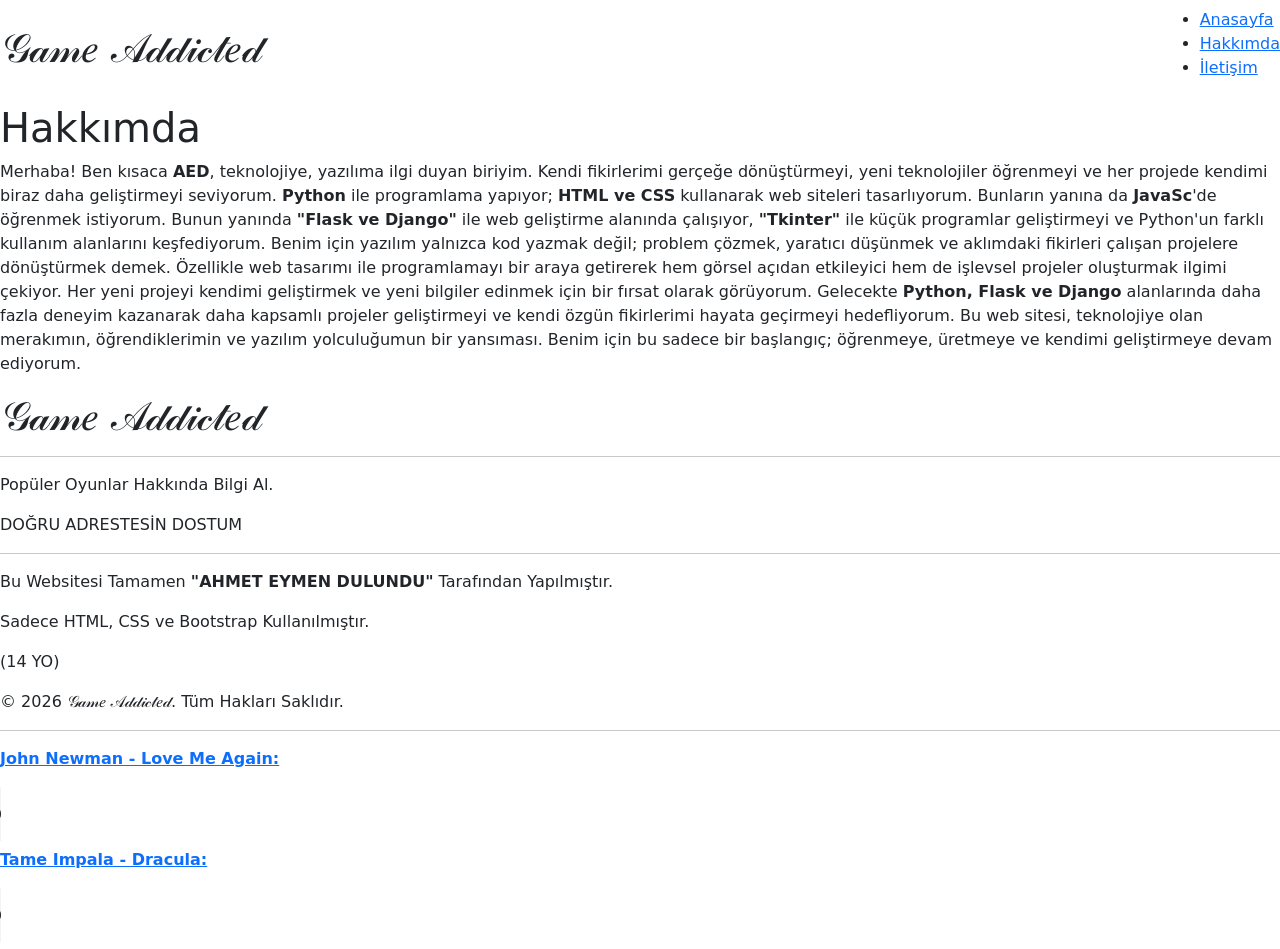
==== static/hakkımda.html @ d0b3f484 "Add files via upload" ====
<!DOCTYPE html>
<html lang="tr">
<head>
  <link rel="stylesheet" href="static/style.css">
  <link rel="stylesheet" href="static/hakkımda.css">
  <link rel="stylesheet" href="https://cdn.jsdelivr.net/npm/bootstrap@5.3.8/dist/css/bootstrap.min.css">
  <meta name="viewport" content="width=device-width, initial-scale=1.0">
  <title>𝒢𝒶𝓂𝑒 𝒜𝒹𝒹𝒾𝒸𝓉𝑒𝒹 & Hakkımda</title>
</head>
<body>
   <body class="Oyunlar">
  <div class="navbar">
    <h1 class="başlık">𝒢𝒶𝓂𝑒 𝒜𝒹𝒹𝒾𝒸𝓉𝑒𝒹</h1>
    <ul>
      <li><a href="index.html">Anasayfa</a></li>
      <li><a href="hakkımda.html">Hakkımda</a></li>
      <li><a href="iletişim.html">İletişim</li></a>
    </ul>
  </div>

  <div class="Hakkımda"> 

  <h1 class="Hakkımda_başlık">Hakkımda</h1>

  <p class="hakkımda_yazısı">
  Merhaba! Ben kısaca  <b>AED</b>, teknolojiye, yazılıma ilgi duyan biriyim. Kendi fikirlerimi gerçeğe dönüştürmeyi, yeni teknolojiler öğrenmeyi ve her projede kendimi biraz daha geliştirmeyi seviyorum.
  <b>Python</b> ile programlama yapıyor; <b>HTML ve CSS</b> kullanarak web siteleri tasarlıyorum. Bunların yanına da <b>JavaSc</b>'de öğrenmek istiyorum. Bunun yanında <b>"Flask ve Django"</b> ile web geliştirme alanında çalışıyor, <b>"Tkinter"</b> ile küçük programlar geliştirmeyi ve Python'un farklı kullanım alanlarını keşfediyorum.
  Benim için yazılım yalnızca kod yazmak değil; problem çözmek, yaratıcı düşünmek ve aklımdaki fikirleri çalışan projelere dönüştürmek demek. Özellikle web tasarımı ile programlamayı bir araya getirerek hem görsel açıdan etkileyici hem de işlevsel projeler oluşturmak ilgimi çekiyor.
  Her yeni projeyi kendimi geliştirmek ve yeni bilgiler edinmek için bir fırsat olarak görüyorum. Gelecekte <b>Python, Flask ve Django</b> alanlarında daha fazla deneyim kazanarak daha kapsamlı projeler geliştirmeyi ve kendi özgün fikirlerimi hayata geçirmeyi hedefliyorum.
  Bu web sitesi, teknolojiye olan merakımın, öğrendiklerimin ve yazılım yolculuğumun bir yansıması. Benim için bu sadece bir başlangıç; öğrenmeye, üretmeye ve kendimi geliştirmeye devam ediyorum.
</p>


  </div>





 
  
<footer>

  <h1 style="margin-top: 15px; margin-bottom: 15px;">𝒢𝒶𝓂𝑒 𝒜𝒹𝒹𝒾𝒸𝓉𝑒𝒹</h1>
  <hr>
  <p>Popüler Oyunlar Hakkında Bilgi Al.</p>
  <p>DOĞRU ADRESTESİN DOSTUM</p>
  <hr>
  <p>Bu Websitesi Tamamen <b>"AHMET EYMEN DULUNDU"</b> Tarafından Yapılmıştır.</p>
  <p>Sadece HTML, CSS ve Bootstrap Kullanılmıştır.</p>
  <p>(14 YO)</p>
  <p>© 2026 𝒢𝒶𝓂𝑒 𝒜𝒹𝒹𝒾𝒸𝓉𝑒𝒹. Tüm Hakları Saklıdır.</p>
  <hr>



<div class="music-container">

<div class="Love_Me_Again">
  <p><a href="https://www.youtube.com/watch?v=CfihYWRWRTQ"><b>John Newman - Love Me Again:</b></a></p>
  <audio controls loop src="music/lovemeagain.mp3"></audio>
</div>

<div class="Dracula">
  <p><a href="https://www.youtube.com/watch?v=xnP7qKxwzjg"><b>Tame Impala - Dracula:</b></a></p>
  <audio controls loop src="music/dracula.mp3"></audio>
</div>

</div>

<script src="https://cdn.jsdelivr.net/npm/bootstrap@5.3.8/dist/js/bootstrap.bundle.min.js"></script>
</footer>


<script src="https://cdn.jsdelivr.net/npm/bootstrap@5.3.8/dist/js/bootstrap.bundle.min.js"></script>
</body>
</html>
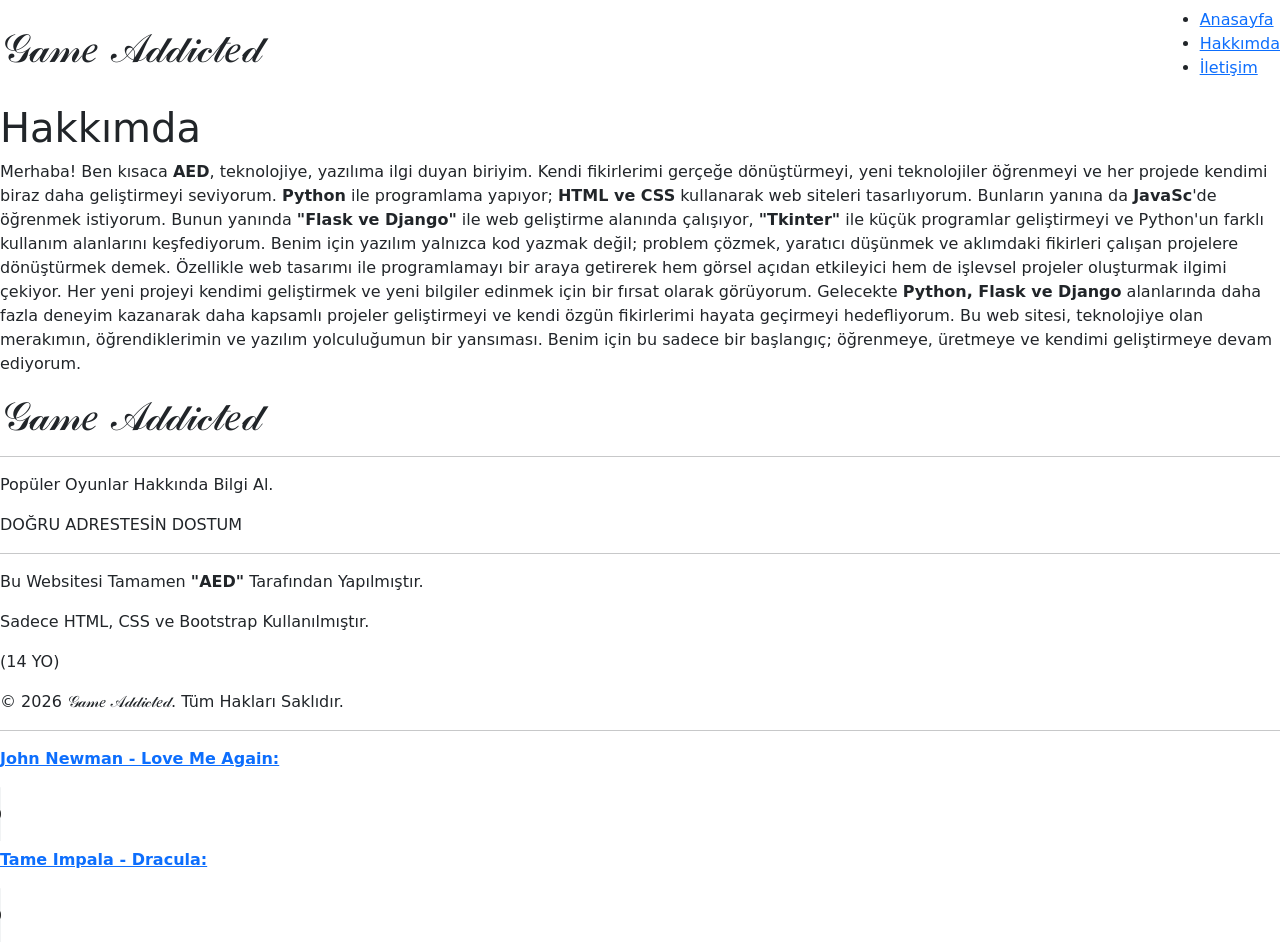
==== commit 9f365abc: "Update hakkımda.html" ====
--- a/static/hakkımda.html
+++ b/static/hakkımda.html
@@ -46,7 +46,7 @@
   <p>Popüler Oyunlar Hakkında Bilgi Al.</p>
   <p>DOĞRU ADRESTESİN DOSTUM</p>
   <hr>
-  <p>Bu Websitesi Tamamen <b>"AHMET EYMEN DULUNDU"</b> Tarafından Yapılmıştır.</p>
+  <p>Bu Websitesi Tamamen <b>"AED"</b> Tarafından Yapılmıştır.</p>
   <p>Sadece HTML, CSS ve Bootstrap Kullanılmıştır.</p>
   <p>(14 YO)</p>
   <p>© 2026 𝒢𝒶𝓂𝑒 𝒜𝒹𝒹𝒾𝒸𝓉𝑒𝒹. Tüm Hakları Saklıdır.</p>
@@ -74,4 +74,4 @@
 
 <script src="https://cdn.jsdelivr.net/npm/bootstrap@5.3.8/dist/js/bootstrap.bundle.min.js"></script>
 </body>
-</html>+</html>
